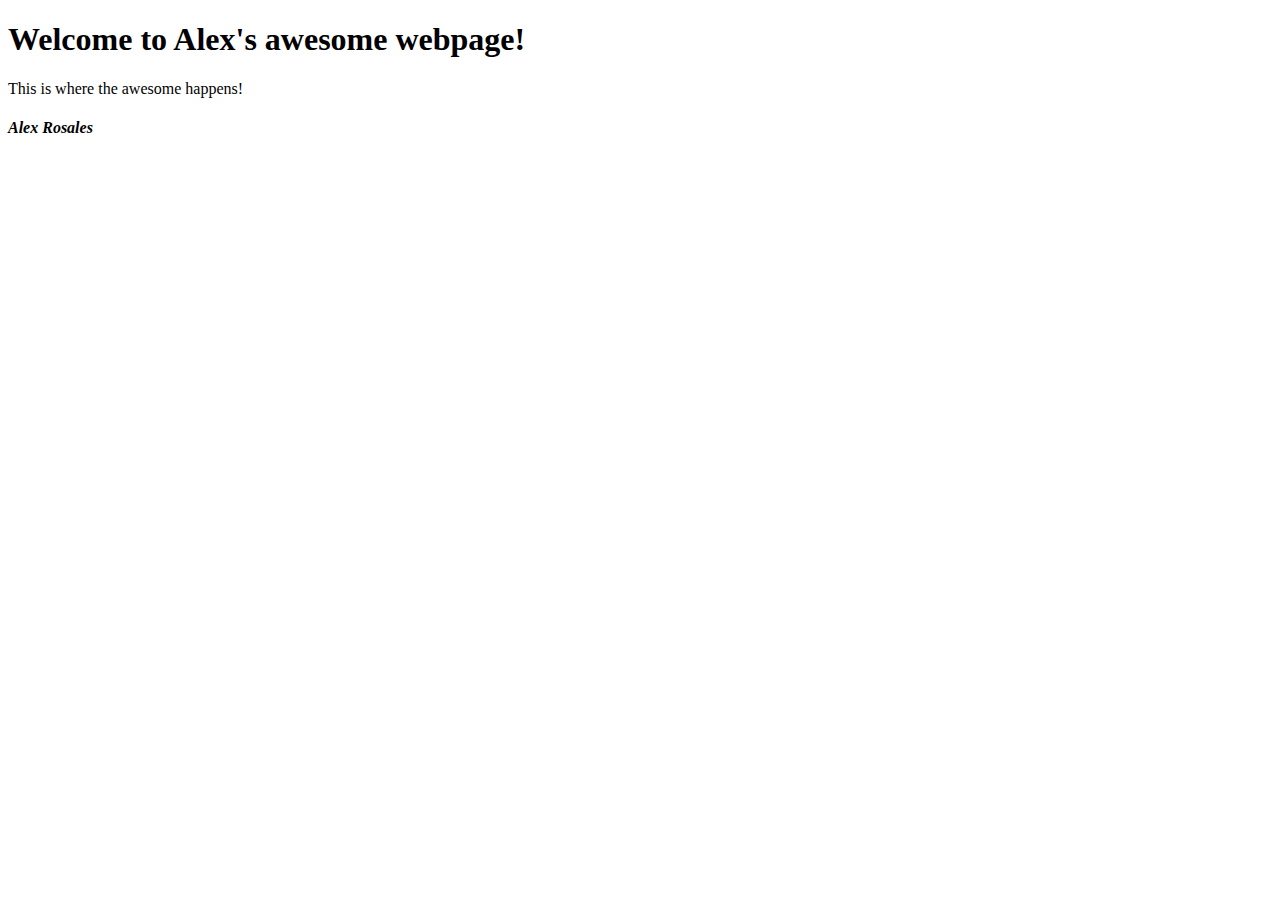
==== index.html @ 4f4c5bad "Create index.html" ====
<!DOCTYPE html>
<html>
  <head>
    <title>Alex's awesome webpage!</title>
  </head>
    <body>
      <h1> Welcome to Alex's awesome webpage!</h1>
      <p> This is where the awesome happens!</p>
      <h4><em>Alex Rosales</em></h4>
    </body>
</html>
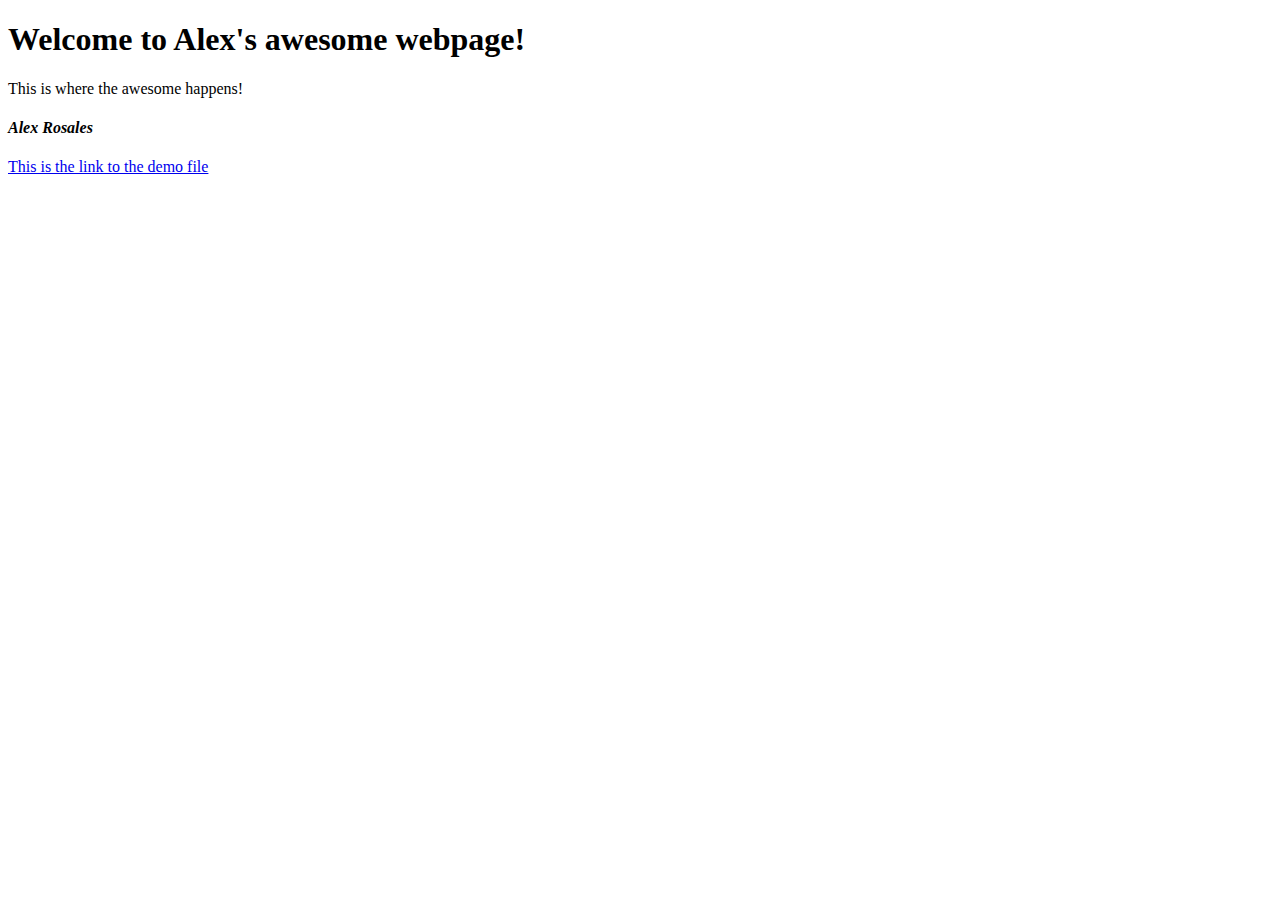
==== commit 81baf7c3: "Update index.html" ====
--- a/index.html
+++ b/index.html
@@ -7,5 +7,6 @@
       <h1> Welcome to Alex's awesome webpage!</h1>
       <p> This is where the awesome happens!</p>
       <h4><em>Alex Rosales</em></h4>
+      <a href= "css_demo.html">This is the link to the demo file </a>
     </body>
 </html>
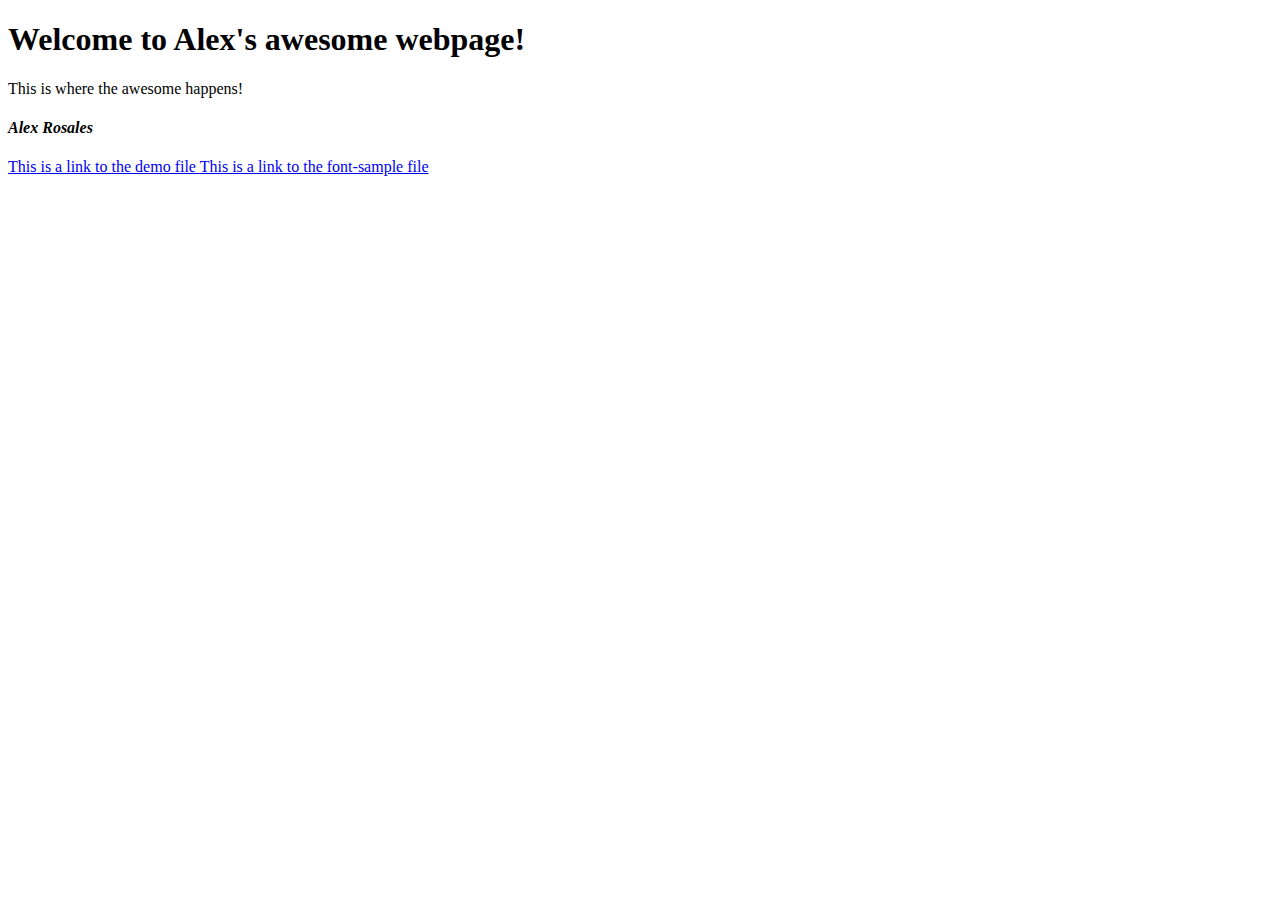
==== commit e2ce34a3: "Update index.html" ====
--- a/index.html
+++ b/index.html
@@ -7,6 +7,7 @@
       <h1> Welcome to Alex's awesome webpage!</h1>
       <p> This is where the awesome happens!</p>
       <h4><em>Alex Rosales</em></h4>
-      <a href= "css_demo.html">This is the link to the demo file </a>
+      <a href= "css_demo.html">This is a link to the demo file </a>
+      <a href= "font-sample.html">This is a link to the font-sample file</a>
     </body>
 </html>
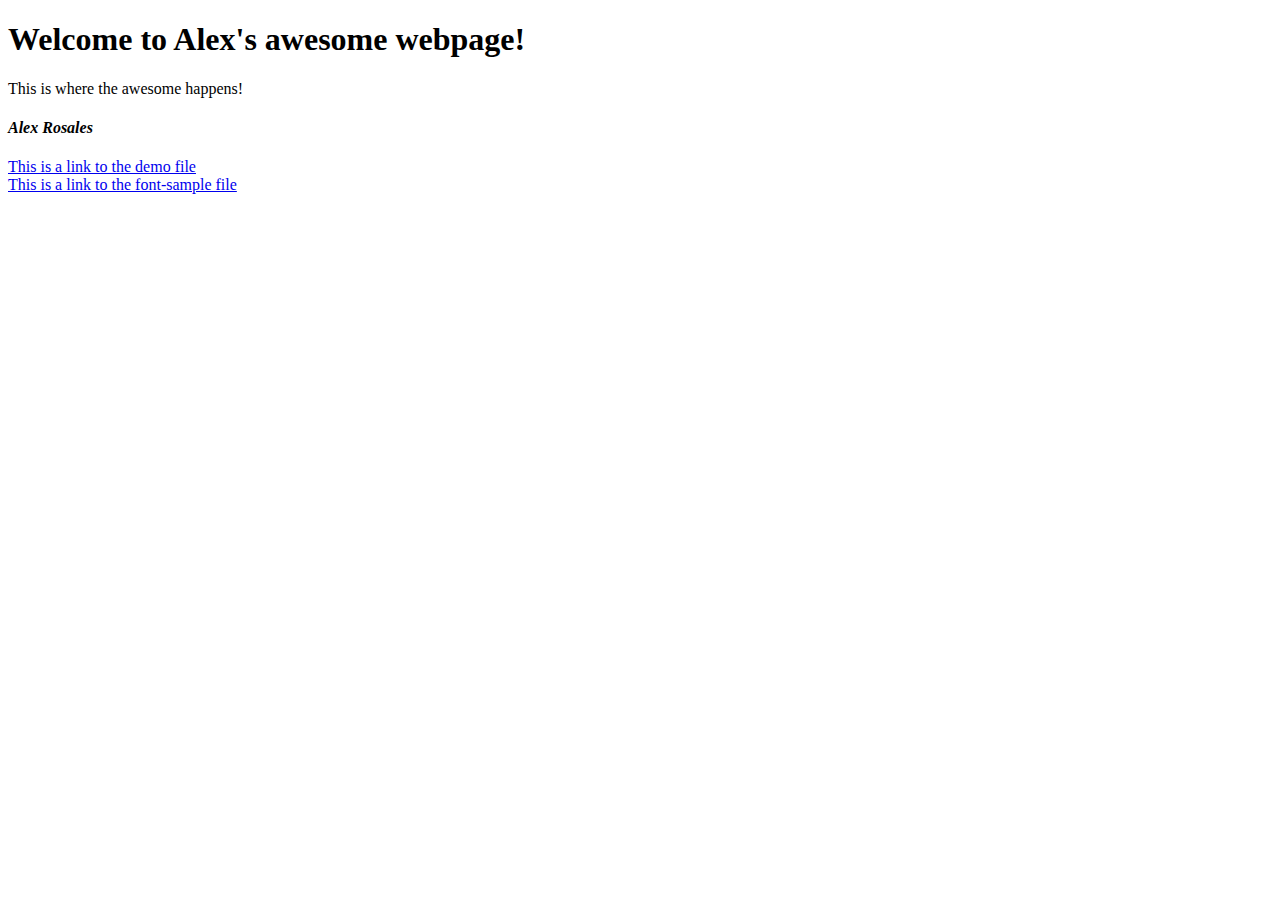
==== commit a66bb537: "Update index.html" ====
--- a/index.html
+++ b/index.html
@@ -7,7 +7,10 @@
       <h1> Welcome to Alex's awesome webpage!</h1>
       <p> This is where the awesome happens!</p>
       <h4><em>Alex Rosales</em></h4>
-      <a href= "css_demo.html">This is a link to the demo file </a>
-      <a href= "font-sample.html">This is a link to the font-sample file</a>
+      <p>
+        <a href= "css_demo.html">This is a link to the demo file </a>
+        <br>
+        <a href= "font-sample.html">This is a link to the font-sample file</a>
+      </p>
     </body>
 </html>
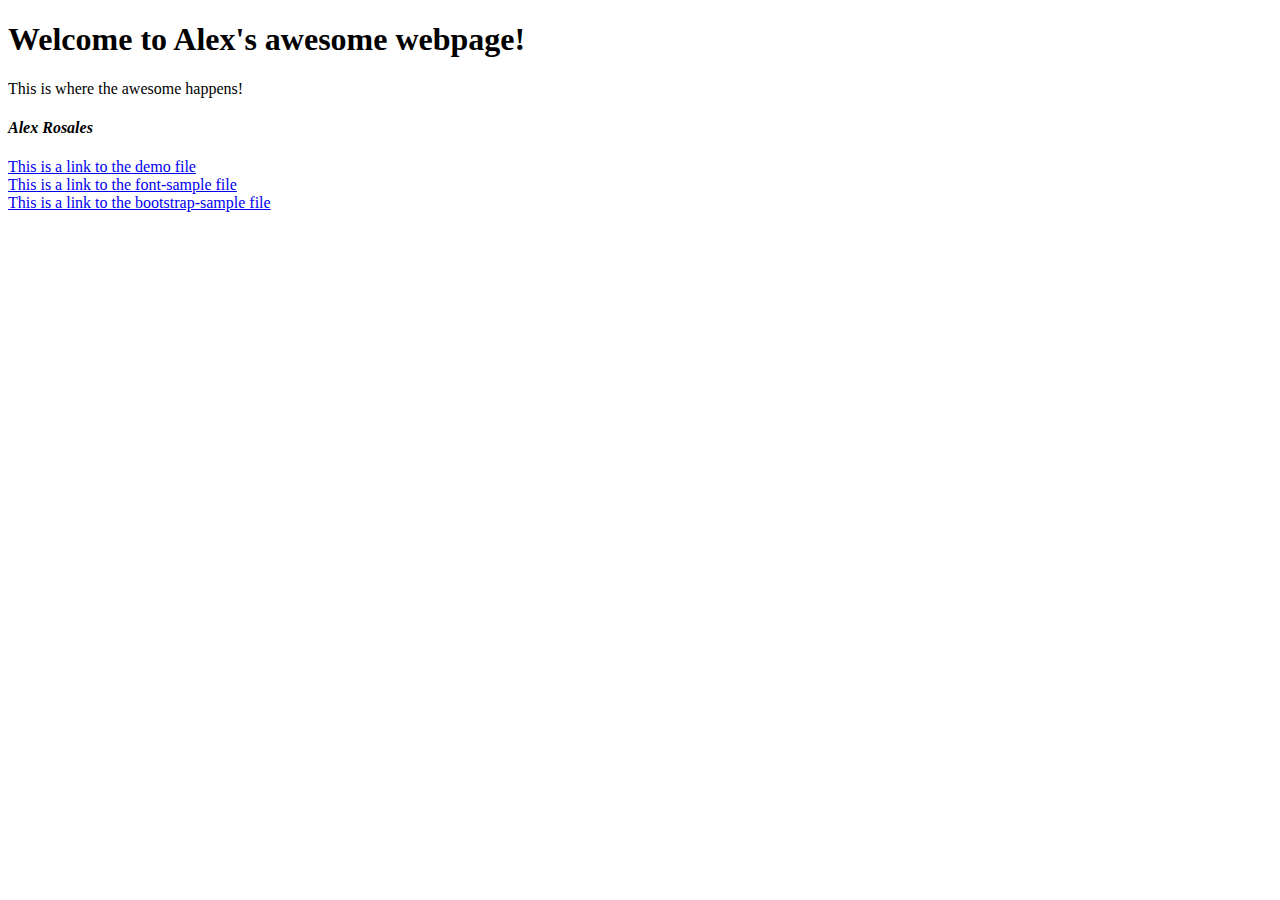
==== commit bb6f9001: "Update index.html" ====
--- a/index.html
+++ b/index.html
@@ -8,9 +8,11 @@
       <p> This is where the awesome happens!</p>
       <h4><em>Alex Rosales</em></h4>
       <p>
-        <a href= "css_demo.html">This is a link to the demo file </a>
-        <br>
+        <a href= "css_demo.html">This is a link to the demo file</a>
+        <br/>
         <a href= "font-sample.html">This is a link to the font-sample file</a>
+        <br/>
+        <a href= "bootstrap-sample.html">This is a link to the bootstrap-sample file</a>
       </p>
     </body>
 </html>
